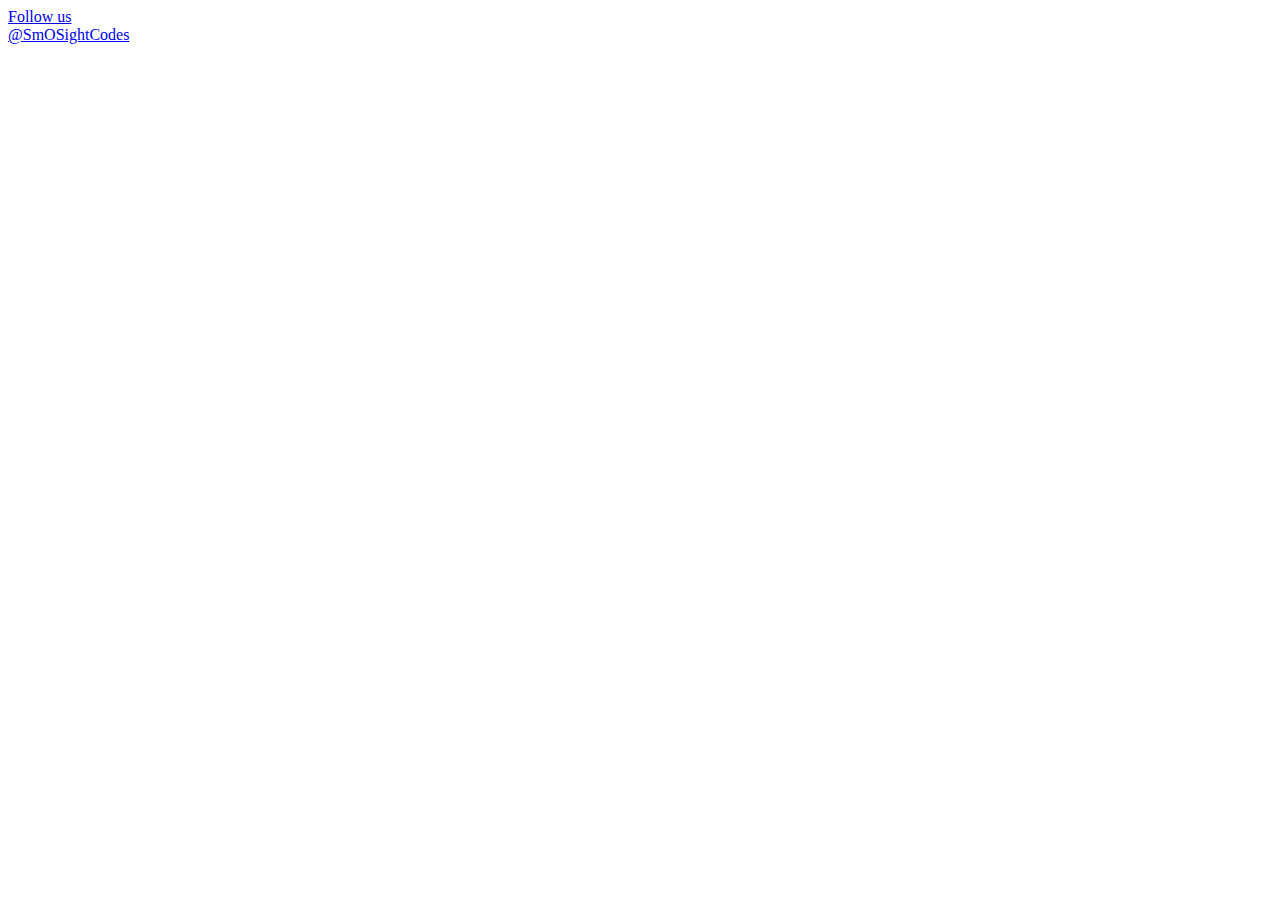
==== Animated Gradient Card/Index.html @ 19762974 "Add files via upload" ====
<!DOCTYPE html>
<html lang="en">
<head>
  <meta charset="UTF-8">
  <meta http-equiv="X-UA-Compatible" content="IE=edge">
  <meta name="viewport" content="width=device-width, initial-scale=1.0">
  <title>Document</title>
</head>
<body>
  <div class="card">
    <a href="#" class="card-button">Follow us
    </a>
  </div>
  <a href="#">@SmOSightCodes</a>
</div>
</body>
</html>
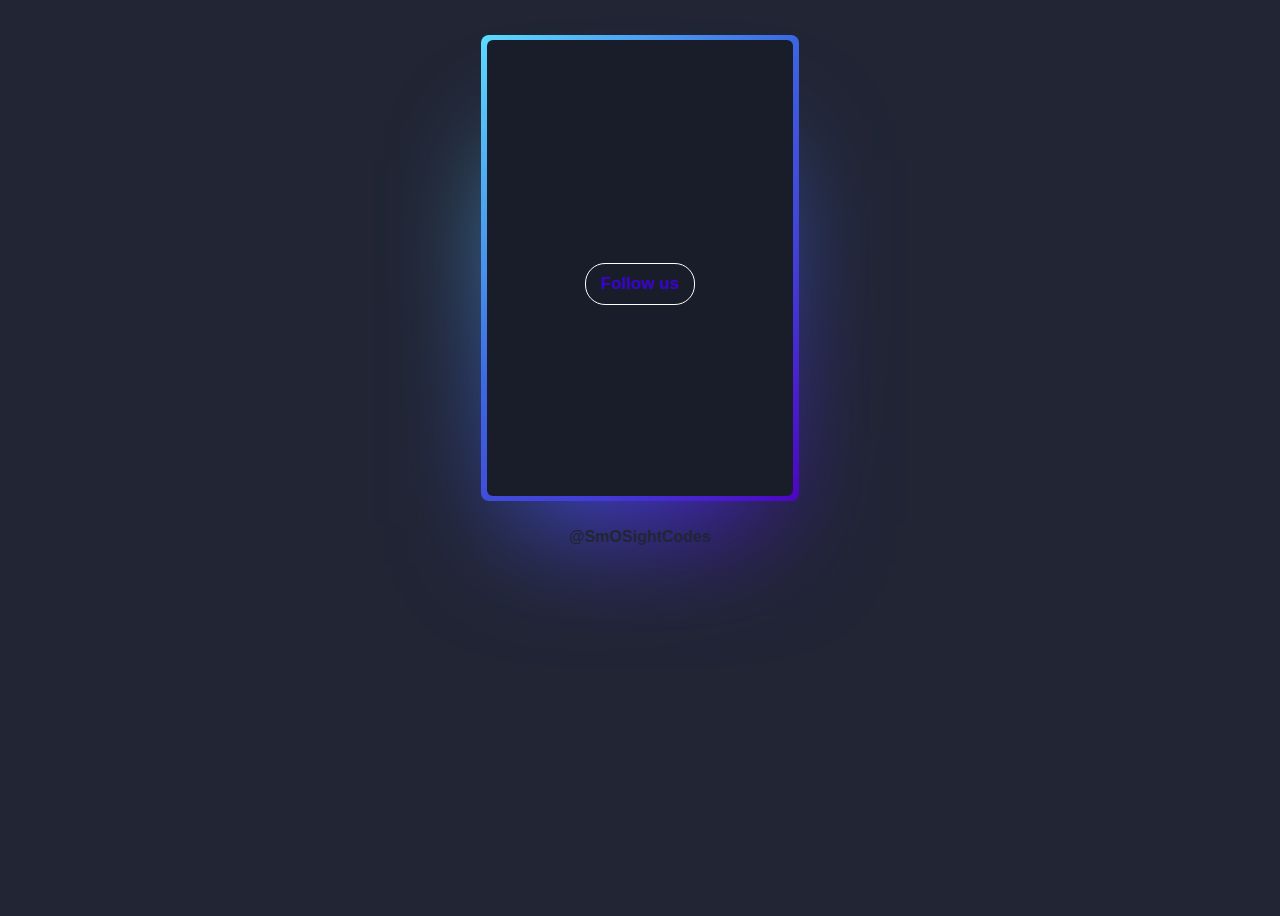
==== commit f61cbd98: "Add files via upload" ====
--- a/Animated Gradient Card/Index.html
+++ b/Animated Gradient Card/Index.html
@@ -4,14 +4,15 @@
   <meta charset="UTF-8">
   <meta http-equiv="X-UA-Compatible" content="IE=edge">
   <meta name="viewport" content="width=device-width, initial-scale=1.0">
-  <title>Document</title>
+  <link rel="stylesheet" href="./styles.css">
+  <title>Animated Gradient Card</title>
 </head>
 <body>
   <div class="card">
     <a href="#" class="card-button">Follow us
     </a>
   </div>
+  
   <a href="#">@SmOSightCodes</a>
-</div>
 </body>
 </html>--- a/Animated Gradient Card/styles.css
+++ b/Animated Gradient Card/styles.css
@@ -0,0 +1,110 @@
+@property --rotate {
+    syntax: "<angle>";
+    initial-value: 132deg;
+    inherits: false;
+ }
+ :root {
+    --card-height: 50vh;
+    --card-width: calc(var(--card-height) / 1.5);
+ }
+   body {
+    min-height: 100vh;
+    background: #212534;
+    display: flex;
+    align-items: center;
+    flex-direction: column;
+    padding-top: 2rem;
+    padding-bottom: 2rem;
+    box-sizing: border-box;
+  }
+  .card {
+    background: #191c29;
+    width: var(--card-width);
+    height: var(--card-height);
+    padding: 3px;
+    position: relative;
+    border-radius: 6px;
+    justify-content: center;
+    align-items: center;
+    text-align: center;
+    display: flex;
+    font-size: 1.5em;
+    color: rgb(88 199 250 / 0%);
+    cursor: pointer;
+    font-family: cursive;
+  }
+  .card-button {
+    display: inline-block;
+    font-size: 17px;
+    color: #3a04cf;
+    text-decoration: none;
+    border: 1px solid #fff;
+    border-radius: 20px;
+    padding: 10px 15px;
+  }
+  .card:hover {
+    color: rgb(88 199 250 / 100%);
+    transition: color 1s;
+  }
+  .card:hover:before,
+  .card:hover:after {
+    animation: none;
+    opacity: 0;
+  }
+  .card::before {
+    content: "";
+    width: 104%;
+    height: 102%;
+    border-radius: 8px;
+    background-image: linear-gradient(
+      var(--rotate),
+      #5ddcff,
+      #3c67e3 43%,
+      #4e00c2
+    );
+    position: absolute;
+    z-index: -1;
+    top: -1%;
+    left: -2%;
+    animation: spin 2.5s linear infinite;
+  }
+ .card::after {
+    position: absolute;
+    content: "";
+    top: calc(var(--card-height) / 6);
+    left: 0;
+    right: 0;
+    z-index: -1;
+    height: 100%;
+    width: 100%;
+    margin: 0 auto;
+    transform: scale(0.8);
+    filter: blur(calc(var(--card-height) / 6));
+    background-image: linear-gradient(
+      var(--rotate),
+      #5ddcff,
+      #3c67e3 43%,
+      #4e00c2
+    );
+    opacity: 1;
+    transition: opacity 0.5s;
+    animation: spin 2.5s linear infinite;
+  }
+  
+  @keyframes spin {
+    0% {
+      --rotate: 0deg;
+    }
+    100% {
+      --rotate: 360deg;
+    }
+  }
+  
+  a {
+    color: #212534;
+    text-decoration: none;
+    font-family: sans-serif;
+    font-weight: bold;
+    margin-top: 2rem;
+  }
+  